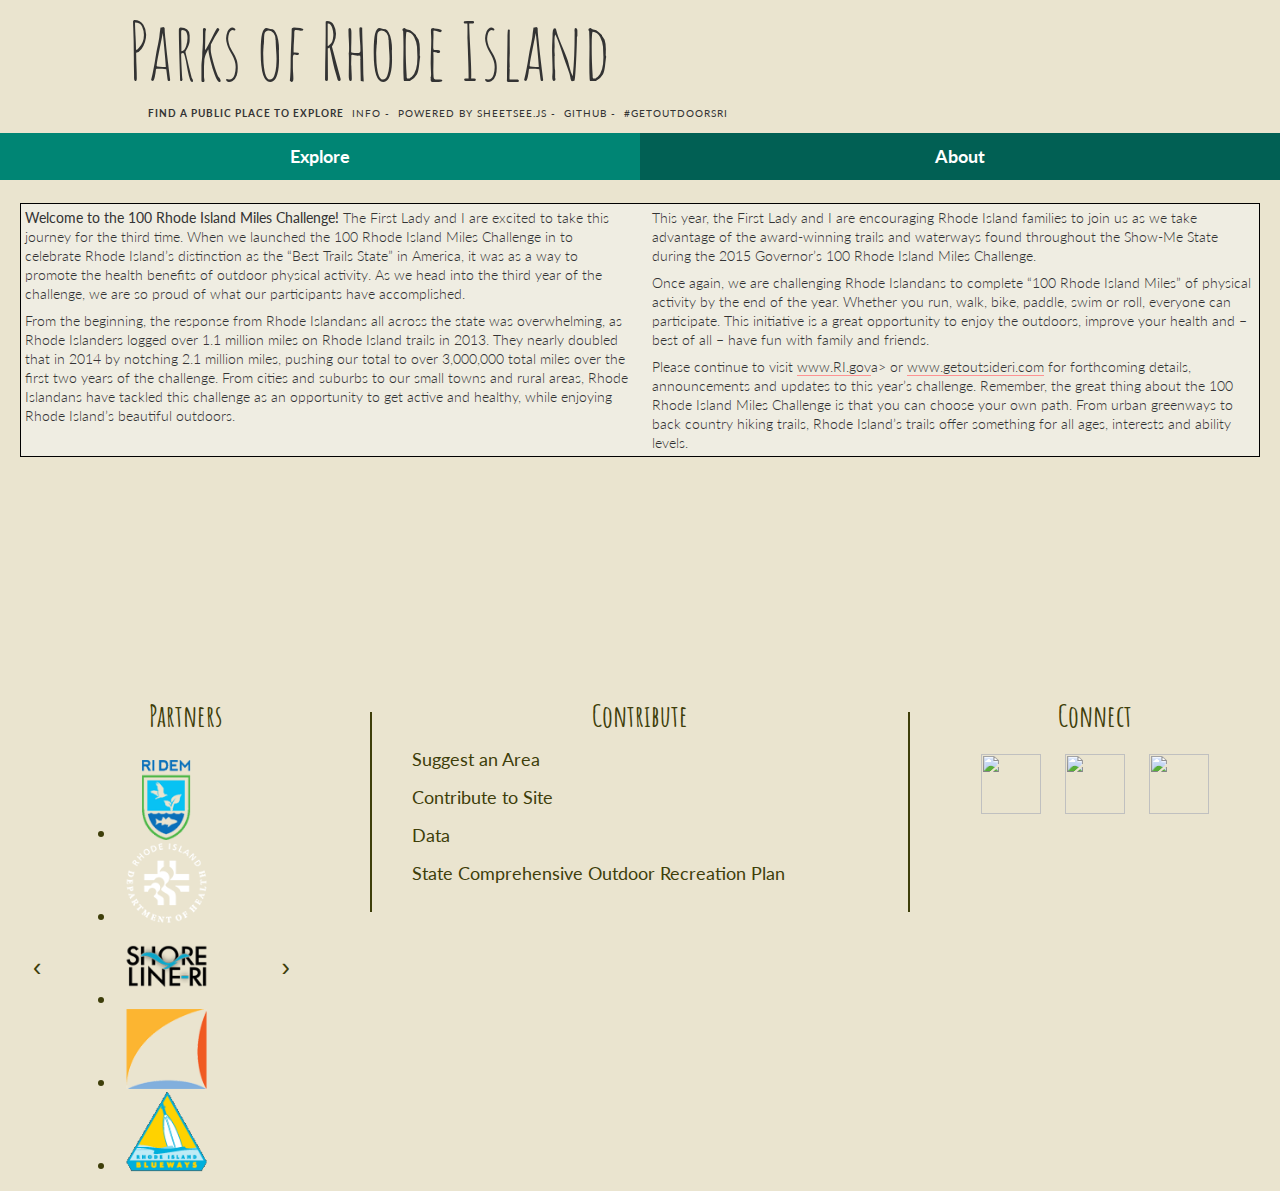
==== about.html @ 005de713 "footer complete" ====
<html>
    <head>
        <title>Parks of Rhode Island</title>
        <meta charset='utf-8'>
        <script type="text/javascript" src='js/jquery.js '></script>
        <script type="text/javascript" src='js/tabletop1.3.4.js'></script>
        <script type="text/javascript" src='js/sheetsee.js'></script>
        <script type="text/javascript" src='js/leaflet.markercluster.js'></script>
        <script type="text/javascript" src="js/jquery.jcarousellite.js"></script>
        <meta name="viewport" content="width=device-width, initial-scale=1.0"/>
        <link href='https://api.tiles.mapbox.com/mapbox.js/v1.4.0/mapbox.css' rel='stylesheet' />
        <link rel='stylesheet' type='text/css' href='https://fonts.googleapis.com/css?family=Lato:300,400,700,300italic'>
        <link rel='stylesheet' type='text/css' href='https://fonts.googleapis.com/css?family=Amatic+SC:400,700'>
        <link media="screen" rel="stylesheet" type="text/css" href="css/style.css">
        <link media="screen" rel="stylesheet" type="text/css" href="css/site.css">
        <link rel="stylesheet" href="css/MarkerCluster.css" />
        <link rel="stylesheet" href="css/MarkerCluster.Default.css" />

    </head>
    <body>
        <div class="header">
          <div class="container">
            <h1>Parks of Rhode Island</h1>
            <div>
                <ul class="nav">
                    <li><strong>Find a public place to explore</strong></li>
                    <li><a href="#info">INFO</a> -</li>
                    <li><a href="http://jlord.github.com/sheetsee.js" target="_blank">POWERED BY SHEETSEE.JS</a> -</li>
                    <li><a href="https://github.com/Designist/Parks" target="_blank">GITHUB</a> -</li>
                    <li><a href="https://twitter.com/hashtag/getoutdoorsri" target="_blank">#GetOutdoorsRI</a></li>
                </ul>
            </div>
          </div>
        </div>
        <div>
            <ul class="nav2">
                <li><a href="index.html">Explore</a></li>
                <li><a class="active" href="about.html">About</a></li>
            </ul>
        </div>
        <div id="wrapper2">
          <div class="textBox">
              <p><b>Welcome to the 100 Rhode Island Miles Challenge!</b> The First Lady and I are excited to take this journey for the third time. When we launched the 100 Rhode Island Miles Challenge in to celebrate Rhode Island’s distinction as the “Best Trails State” in America, it was as a way to promote the health benefits of outdoor physical activity. As we head into the third year of the challenge, we are so proud of what our participants have accomplished.</p>
              <p>From the beginning, the response from Rhode Islandans all across the state was overwhelming, as Rhode Islanders logged over 1.1 million miles on Rhode Island trails in 2013. They nearly doubled that in 2014 by notching 2.1 million miles, pushing our total to over 3,000,000 total miles over the first two years of the challenge.  From cities and suburbs to our small towns and rural areas, Rhode Islandans have tackled this challenge as an opportunity to get active and healthy, while enjoying Rhode Island’s beautiful outdoors.</p>
              <p>This year, the First Lady and I are encouraging Rhode Island families to join us as we take advantage of the  award-winning trails and waterways found throughout the Show-Me State during the 2015 Governor’s 100 Rhode Island Miles Challenge.</p>
              <p>Once again, we are challenging Rhode Islandans to complete “100 Rhode Island Miles” of physical activity by the end of the year. Whether you run, walk, bike, paddle, swim or roll, everyone can participate.  This initiative is a great opportunity to enjoy the outdoors, improve your health and – best of all – have fun with family and friends.</p>
              <p>Please continue to visit <a href="www.RI.gov">www.RI.gov</a>a> or <a href="www.getoutsideri.com">www.getoutsideri.com</a> for forthcoming details, announcements and updates to this year’s challenge. Remember, the great thing about the 100 Rhode Island Miles Challenge is that you can choose your own path. From urban greenways to back country hiking trails, Rhode Island’s trails offer something for all ages, interests and ability levels.</p>
          </div>

          <div class="tagboard-embed" tgb-slug="GetOutdoorsRI/287433" style="background: #EAE4CF; background-color: #EAE4CF;">
          <script src="https://static.tagboard.com/public/js/embed.js"></script>
          </div>

          <!--<div id="sponsors" style="text-align: center; border: 1px solid black; background-color: #EFEDE2; margin-top: 20px;">
            <h3>Partners</h3>
            <div style="display: flex; justify-content: space-between; margin: 20px;">
              <img src="partners/health.jpg" alt="Department of Health" style="height: 100px; width: auto;">
              <img src="partners/dem.png" alt="Department of Environmental Management" style="height: 100px; width: auto;">
              <img src="partners/commerce.png" alt="Department of Commerce" style="height: 100px; width: auto; ">
              <img src="partners/shoreline.png" alt="Shoreline RI" style="height: 100px; width: auto;">
              <img src="partners/explore.png" alt="Explore RI" style="height: 100px; width: auto;">
            </div>
          </div>-->
        </div>
        <div class="footer">
            <div id="partners">
                <h3>Partners</h3>
                <div id="slider" style="display: flex; justify-content: space-between;">
                    <button class="prev">&lsaquo;</button>
                    <div class="any-class">
                        <ul>
                            <li><a href="http://www.dem.ri.gov/"><img src="icons/partners/dem.png" alt="Department of Environmental Management" style="height: 80px; width: auto;"></a></li>
                            <li><a href="http://www.health.ri.gov/"><img src="icons/partners/health.png" alt="Department of Health" style="height: 80px; width: auto;"></a></li>
                            <li><a href="https://www.shoreline-ri.com/"><img src="icons/partners/shoreline.png" alt="Shoreline RI" style="height: 80px; width: auto;"></a></li>
                            <li><a href="http://commerceri.com/"><img src="icons/partners/commerce.png" alt="Department of Commerce" style="height: 80px; width: auto; "></a></li>
                            <li><a href="http://www.exploreri.org/"><img src="icons/partners/explore.png" alt="Explore RI" style="height: 80px; width: auto;"></a></li>
                        </ul>
                    </div>
                    <button class="next">&rsaquo;</button>
                    <div style="clear:both;"></div>
                </div>
                <script text="text/javascript">
                    $(function() {
                        $(".any-class").jCarouselLite({
                            btnNext: ".next",
                            btnPrev: ".prev"
                        });
                    });
                </script>
            </div>
            <div class="divider"></div>
            <div id="contribute">
                <h3>Contribute</h3>
                <ul style="list-style-type:none">
                    <li><a href="https://forms.google.com">Suggest an Area</a></li><br/>
                    <li><a href="https://github.com/Designist/Parks">Contribute to Site</a></li><br/>
                    <li><a href="https://github.com/401ode/RI-Recreational-Areas">Data</a></li><br/>
                    <li><a href="https://github.com/401ode/RI-Recreational-Areas/blob/master/State%20Comprehensive%20Outdoor%20Recreation%20Plan%20Inventory%20of%20Facilities/MasterSCORP_GoRI.csv">State Comprehensive Outdoor Recreation Plan</a></li>
                </ul>
            </div>
            <div class="divider"></div>
            <div id="connect">
                <h3>Connect</h3>
                <a href="https://twitter.com/RIGreatOutdoors"><img src="icons/social/twitter.png" style="width: 60px; margin: 10px;"></a>
                <a href="https://www.facebook.com/Rhode-Island-Great-Outdoors-Pursuit-113749905313897/?fref=nf"><img src="icons/social/facebook.png" style="width: 60px; margin: 10px;"></a>
                <a href="https://www.youtube.com/channel/UCyEqH_z2Xhnx_md2iLdnmew"><img src="icons/social/youtube.png" style="width: 60px; margin: 10px;"></a>
            </div>
        </div>
    </body>
</html>
---- css/style.css ----
/* General */

/*  body {margin: 0px auto;}
  a {color: #333;}
  small {padding: 10px 0px;}
  #wrapper {margin: 0px auto; max-width: 600px;}
  .button {padding: 5px 4px; background-color: #fff; font-size: 10px;}*/
  .button:hover {cursor: hand;}
  input:focus {outline: none;}

/* Table */

  table {text-align: left; width: 100%; border: 1px solid black; background-color: #EFEDE1;}
  div#tableContainer {clear: both;}
  th {padding: 10px 0px; border-bottom: 1px solid #ddd;}
  td, text {padding: 3px 0 3px 0; font-size: 14px;}
  #tableFilter {margin: 12px 0px; border: none; border-bottom: 1px solid #333; background-color: transparent; padding: 0px; font-family: Merriweather; color: #fff; font-size: 13px; height: 22px;}
  #locField {margin: 12px 0px; border: none; border-bottom: 1px solid #333; background-color: transparent; padding: 0px; font-family: Lato; color: #333; font-size: 13px; height: 22px; margin-left: 20px;}

  .noMatches {margin-left: 20px; font-size: 11px; font-style: italic; visibility: hidden;}

/* Containers */
  .container {margin: 14px 0px;}
  #map {height: 400px; max-width: 800px; background: #DADADA;}
  #holder {height: 400px; max-width: 600px; background: #FFE4E4;}
  #bar2 {height: 320px; max-width: 600px; background: #F8CDCD;}

/* Bar Chart */

  .labels text {text-align: right;}
  .bar .labels text {fill: #333;}
  .bar rect {fill: #e6e6e6;}
  .axis {shape-rendering: crispEdges;}
  .x.axis line {stroke: #FFE4E4; /*stroke-opacity: .2;*/ fill: none;}
  .x.axis path {fill: none;}
  .x.axis text {fill: #333;}
  .xLabel {font-family: sans-serif; font-size: 9px;}

/* Line Chart */

/*  .axis {shape-rendering: crispEdges;}
  .x.axis .minor, .y.axis .minor {stroke-opacity: .5;}
  .x.axis {stroke-opacity: 1;}*/
/*  .y.axis line, .y.axis path, .x.axis path {fill: none; stroke: #acacac; stroke-width: 1;}
  .x.axis line {stroke: #acacac; stroke-opacity: .75;}*/
/*  .bigg {-webkit-transition: all .2s ease-in-out; -webkit-transform: scale(2);}
  path.chartLine {stroke: #14ECC8; stroke-width: 3; fill: none;}*/
  div.tooltip {position: absolute; text-align: left; padding: 4px 8px; width: auto; font-size: 10px; height: auto; background: #fff; border: 0px; pointer-events: none;}
  /*circle {fill: #fff;}*/

/* Map */

  .leaflet-popup-content {font-family: Merriweather;}
  .leaflet-popup-content h2 {margin-bottom: 4px;}

  img.petThumbs {height: 80px; width: 80px; border-radius: 1000px;}

/* Tagboard */

.embed.basic-embed {background: #EAE4CF; background-color: #EAE4CF;}
.embed .tb-toolbar {display: none;}
---- css/site.css ----
/* Page Specific CSS */

body {font-family: Lato; background: #EAE4CF; color: #333; font-size: 16px; margin: 0px;}
h1 {font-size: 80px; font-family: Amatic SC; font-weight: normal; margin: 0px;}
h2 {font-size: 50px; font-family: Amatic SC; font-weight: normal; margin: 11px 0px;}
h3 {font-family: Amatic SC; font-size: 30px; margin: 10px 0px;}
h4 {font-family: Lato; font-size: 24px;}

.header {background-image: url(../header.jpg);}
.header img {float: left; padding-left: 20px; padding-right: 20px;}
.header h1 {position: relative; padding-left: 10%;}

.footer {background-image: url(../footer.png); height: 475px; display: flex; flex-direction: row; flex-wrap: nowrap; justify-content: space-between; color: #3E3E0A;}
.footer ul {padding-left: 20px;}
.footer li {text-align: left; font-size: 18px;}
.footer a {border-bottom: none; cursor: pointer; color: #3E3E0A;}
#partners, #contribute, #connect {width: 100%; margin-top: 210px; margin-left: 20px; margin-right: 20px; text-align: center;}
#contribute {width: 150%;}
.divider {border-left: 2px solid #3E3E0A; height: 200px; margin-top: 235px;}

img {width: 100%;}
p a, a {color: #333; text-decoration: none; padding-bottom: 0px; border-bottom: 1px #FD9393 solid;}
a:hover {color: #47CCFC;}
small {padding: 10px 0px; font-size: 10px;}
p {margin: 0px; padding: 0px; font-size: 12px;}
li {line-height: 19px; font-size: 12px;}
ol {line-height: 24px;}
a.button {border: none;}

pre {word-wrap: break-word; padding: 14px; background: #F0F0F0; }
code {font-family: "Consolas", "Ubuntu Mono", monospace; line-height: 22px; font-size: 13px; color: #636363; font-weight: normal;}

.red-text {color: #FD9393;}

#map {float: left; clear: left; height: 500px; max-width: 530px; min-width: 60%; background: #DADADA; margin-left: 20px;}
#map a {border: none;}

.container {margin: 0px auto;}
#tableFilter {margin: 12px 0px; border: none; border-bottom: 1px solid #333; background-color: transparent; padding: 0px; font-family: Lato; color: #333; font-size: 13px; height: 22px; margin-left: 20px;}
#locField {margin: 12px 0px; border: none; border-bottom: 1px solid #333; background-color: transparent; padding: 0px; font-family: Lato; color: #333; font-size: 13px; height: 22px; margin-left: 20px;}

::selection {background: #E5FF1D;}
::-moz-selection {background: #E5FF1D;}

ul.nav {list-style: none; margin: 0px; padding-left: 10%; padding-bottom: 10px; position: relative; margin-left: 20px;}
ul.nav li {display: inline; font-size: 10px; letter-spacing: .1em; text-transform: uppercase; padding-right: 4px;}
ul.nav li a {border: none;}
ul.nav li a:hover {border-bottom: 1px #FD9393 solid;}

ul.nav2 {list-style-type: none; padding: 0px; margin: 0px auto;}
ul.nav2 li {float: left; margin: auto; width: 50%; cursor: pointer;}
ul.nav2 li a {background-color: #008574; font-size: 18px; font-weight: bolder; border-bottom: 0px; display: block; color: white; text-align: center; padding: 14px 16px; text-decoration: none; cursor: pointer;}
ul.nav2 li a:hover:not(.active) {background-color: #016054;}
ul.nav2 li a.active {background-color: #016054;}

#wrapper {margin: 0px auto; /*margin-left: 250px;*/}
div#middle {margin-top: 70px;}
#wrapper2 {margin: 20px;}
.textBox {margin-top: 70px; margin-bottom: 20px; background-color: #EFEDE2; column-count: 2; border: 1px solid black;}
.textBox p {font-size: 14px; padding: 4px; line-height: 19px; font-weight: 300;}

.button {padding: 5px 5px; background-color: #BEBEBE; font-size: 10px; color: #fff;}
.button:hover {background: #B9FCFC; color: #47CCFC;}
.fauxButton {padding: 5px 5px; background-color: #FF4646; font-size: 11px; color: #fff; display: inline;}
.fauxButton .selected {background-color: #FF4646;}
.colorText {color: #FF4646; text-transform: uppercase; font-weight: 700;}
.filterText {font-size: 14px; font-weight: 300; display: inline;}
.descText {font-size: 14px; font-weight: 300;}

.leaflet-popup-content h2 {font-family: Lato; font-size: 14px; text-transform: uppercase;}

#rightSide {clear: right; max-width: 35%; width: 100%; float: left; padding-top: 5px; padding-left: 20px;}
#selectedSpot {display: none;}
#latestSpot ul, #selectedSpot ul {list-style: none; margin-top: 12px 0px; padding: 0px;}
.category {text-transform: uppercase; font-size: 9px; letter-spacing: .2em; padding-right: 6px;}

#info p {font-size: 14px; padding: 4px; line-height: 19px; font-weight: 300;}
#info {margin-left: 20px; margin-right: 20px;}

#hackSpotsTable, #hackSpotsTable2 {cursor: pointer; background: #fcfcfc; overflow-x: auto; margin-left: 20px; margin-right: 20px;}
#hackSpotsTable table, #hackSpotsTable2 table {min-width: 900px;}
#hackSpotsTable .tHeader:hover, #hackSpotsTable2 .tHeader:hover {color: #FF4646;}
.tHeader::after {content: " \2193 \2191 "; font-size: 10px; padding-left: 3px;}
.spotRow:hover {color: #FF4646;}
.spotRow {border-left: 3px solid #ff00ff;}
.hideRow {display: none;}
.selectedRow {color: #FF4C0D;}

@media only screen and (-webkit-min-device-pixel-ratio: 2) and (min-width: 320px) and (max-width: 1024px) {
  body {margin: 0px; }
  .header {background-image: none;}
  #map {width: 90%; max-width: 100%;}
  #rightSide {width: 100%; max-width: 100%;}
  .resetMap, .clear, .filterText, .footer {display: none;}
  #wrapper {max-width: 460px; padding-top: 20px;}
  #hackSpotsTable, #hackSpotsTable2, #map {min-width: 50%;}
  .embed.basic-embed {background: #EAE4CF;}
}

/* Partner Slider */
.prev, .next {
    display: block;
    line-height: 1;
    color: #3E3E0A;
    text-decoration: none;
    font-family: Arial, sans-serif;
    font-size: 25px;
    background: none;
    border: none;
}
.prev {
    float: left;
    margin: 0px -5px 0 0; text-indent: 7px;
}
.next {
    margin: 0px 0 0 -5px; text-indent: 10px;
    float: right;
}
.any-class {display:inline-block;}
button:focus {outline:0;}
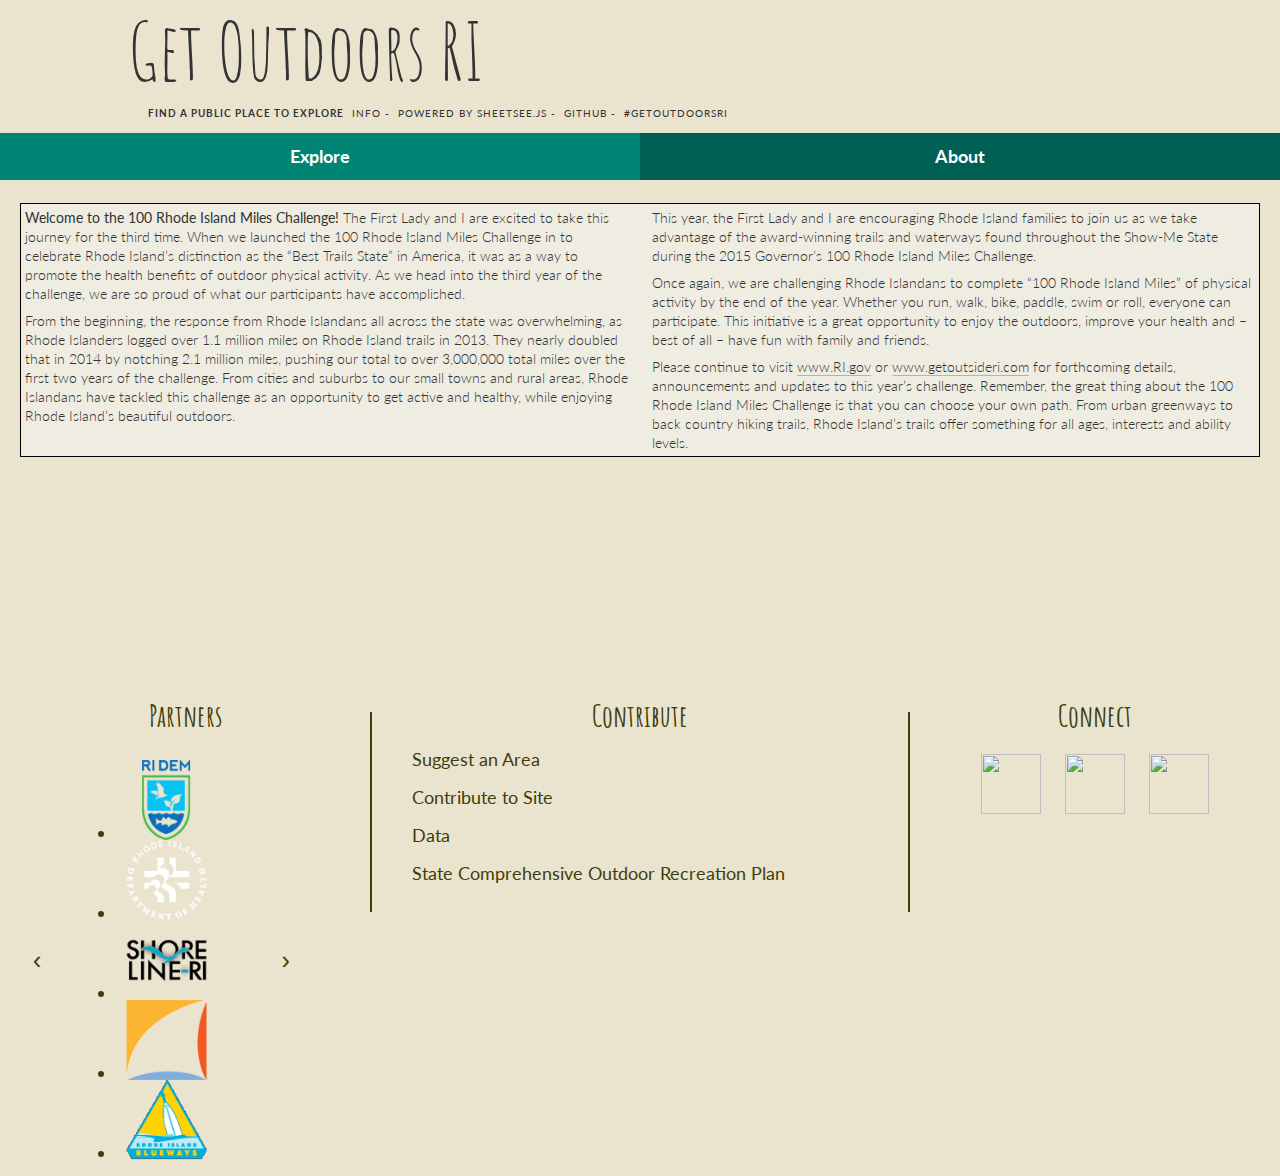
==== commit d2d4d517: "remove favicon.ico requests" ====
--- a/about.html
+++ b/about.html
@@ -1,12 +1,13 @@
 <html>
     <head>
-        <title>Parks of Rhode Island</title>
+        <title>Get Outdoors RI</title>
         <meta charset='utf-8'>
         <script type="text/javascript" src='js/jquery.js '></script>
         <script type="text/javascript" src='js/tabletop1.3.4.js'></script>
         <script type="text/javascript" src='js/sheetsee.js'></script>
         <script type="text/javascript" src='js/leaflet.markercluster.js'></script>
         <script type="text/javascript" src="js/jquery.jcarousellite.js"></script>
+        <link rel="icon" href="data:;base64,iVBORw0KGgo=">
         <meta name="viewport" content="width=device-width, initial-scale=1.0"/>
         <link href='https://api.tiles.mapbox.com/mapbox.js/v1.4.0/mapbox.css' rel='stylesheet' />
         <link rel='stylesheet' type='text/css' href='https://fonts.googleapis.com/css?family=Lato:300,400,700,300italic'>
@@ -15,12 +16,19 @@
         <link media="screen" rel="stylesheet" type="text/css" href="css/site.css">
         <link rel="stylesheet" href="css/MarkerCluster.css" />
         <link rel="stylesheet" href="css/MarkerCluster.Default.css" />
-
+        <script>
+            (function(i,s,o,g,r,a,m){i['GoogleAnalyticsObject']=r;i[r]=i[r]||function(){
+            (i[r].q=i[r].q||[]).push(arguments)},i[r].l=1*new Date();a=s.createElement(o),
+            m=s.getElementsByTagName(o)[0];a.async=1;a.src=g;m.parentNode.insertBefore(a,m)
+            })(window,document,'script','https://www.google-analytics.com/analytics.js','ga');
+            ga('create', 'UA-80618922-1', 'auto');
+            ga('send', 'pageview');
+        </script>
     </head>
     <body>
         <div class="header">
           <div class="container">
-            <h1>Parks of Rhode Island</h1>
+            <h1>Get Outdoors RI</h1>
             <div>
                 <ul class="nav">
                     <li><strong>Find a public place to explore</strong></li>
@@ -44,7 +52,7 @@
               <p>From the beginning, the response from Rhode Islandans all across the state was overwhelming, as Rhode Islanders logged over 1.1 million miles on Rhode Island trails in 2013. They nearly doubled that in 2014 by notching 2.1 million miles, pushing our total to over 3,000,000 total miles over the first two years of the challenge.  From cities and suburbs to our small towns and rural areas, Rhode Islandans have tackled this challenge as an opportunity to get active and healthy, while enjoying Rhode Island’s beautiful outdoors.</p>
               <p>This year, the First Lady and I are encouraging Rhode Island families to join us as we take advantage of the  award-winning trails and waterways found throughout the Show-Me State during the 2015 Governor’s 100 Rhode Island Miles Challenge.</p>
               <p>Once again, we are challenging Rhode Islandans to complete “100 Rhode Island Miles” of physical activity by the end of the year. Whether you run, walk, bike, paddle, swim or roll, everyone can participate.  This initiative is a great opportunity to enjoy the outdoors, improve your health and – best of all – have fun with family and friends.</p>
-              <p>Please continue to visit <a href="www.RI.gov">www.RI.gov</a>a> or <a href="www.getoutsideri.com">www.getoutsideri.com</a> for forthcoming details, announcements and updates to this year’s challenge. Remember, the great thing about the 100 Rhode Island Miles Challenge is that you can choose your own path. From urban greenways to back country hiking trails, Rhode Island’s trails offer something for all ages, interests and ability levels.</p>
+              <p>Please continue to visit <a href="http://www.RI.gov">www.RI.gov</a> or <a href="http://www.getoutsideri.com">www.getoutsideri.com</a> for forthcoming details, announcements and updates to this year’s challenge. Remember, the great thing about the 100 Rhode Island Miles Challenge is that you can choose your own path. From urban greenways to back country hiking trails, Rhode Island’s trails offer something for all ages, interests and ability levels.</p>
           </div>
 
           <div class="tagboard-embed" tgb-slug="GetOutdoorsRI/287433" style="background: #EAE4CF; background-color: #EAE4CF;">
@@ -69,11 +77,11 @@
                     <button class="prev">&lsaquo;</button>
                     <div class="any-class">
                         <ul>
-                            <li><a href="http://www.dem.ri.gov/"><img src="icons/partners/dem.png" alt="Department of Environmental Management" style="height: 80px; width: auto;"></a></li>
-                            <li><a href="http://www.health.ri.gov/"><img src="icons/partners/health.png" alt="Department of Health" style="height: 80px; width: auto;"></a></li>
-                            <li><a href="https://www.shoreline-ri.com/"><img src="icons/partners/shoreline.png" alt="Shoreline RI" style="height: 80px; width: auto;"></a></li>
-                            <li><a href="http://commerceri.com/"><img src="icons/partners/commerce.png" alt="Department of Commerce" style="height: 80px; width: auto; "></a></li>
-                            <li><a href="http://www.exploreri.org/"><img src="icons/partners/explore.png" alt="Explore RI" style="height: 80px; width: auto;"></a></li>
+                            <li style="height: 80px;"><a href="http://www.dem.ri.gov/"><img src="icons/partners/dem.png" alt="Department of Environmental Management" style="height: 80px; width: auto;"></a></li>
+                            <li style="height: 80px;"><a href="http://www.health.ri.gov/"><img src="icons/partners/health.png" alt="Department of Health" style="height: 80px; width: auto;"></a></li>
+                            <li style="height: 80px;"><a href="https://www.shoreline-ri.com/"><img src="icons/partners/shoreline.png" alt="Shoreline RI" style="height: 80px; width: auto;"></a></li>
+                            <li style="height: 80px;"><a href="http://commerceri.com/"><img src="icons/partners/commerce.png" alt="Department of Commerce" style="height: 80px; width: auto; "></a></li>
+                            <li style="height: 80px;"><a href="http://www.exploreri.org/"><img src="icons/partners/explore.png" alt="Explore RI" style="height: 80px; width: auto;"></a></li>
                         </ul>
                     </div>
                     <button class="next">&rsaquo;</button>
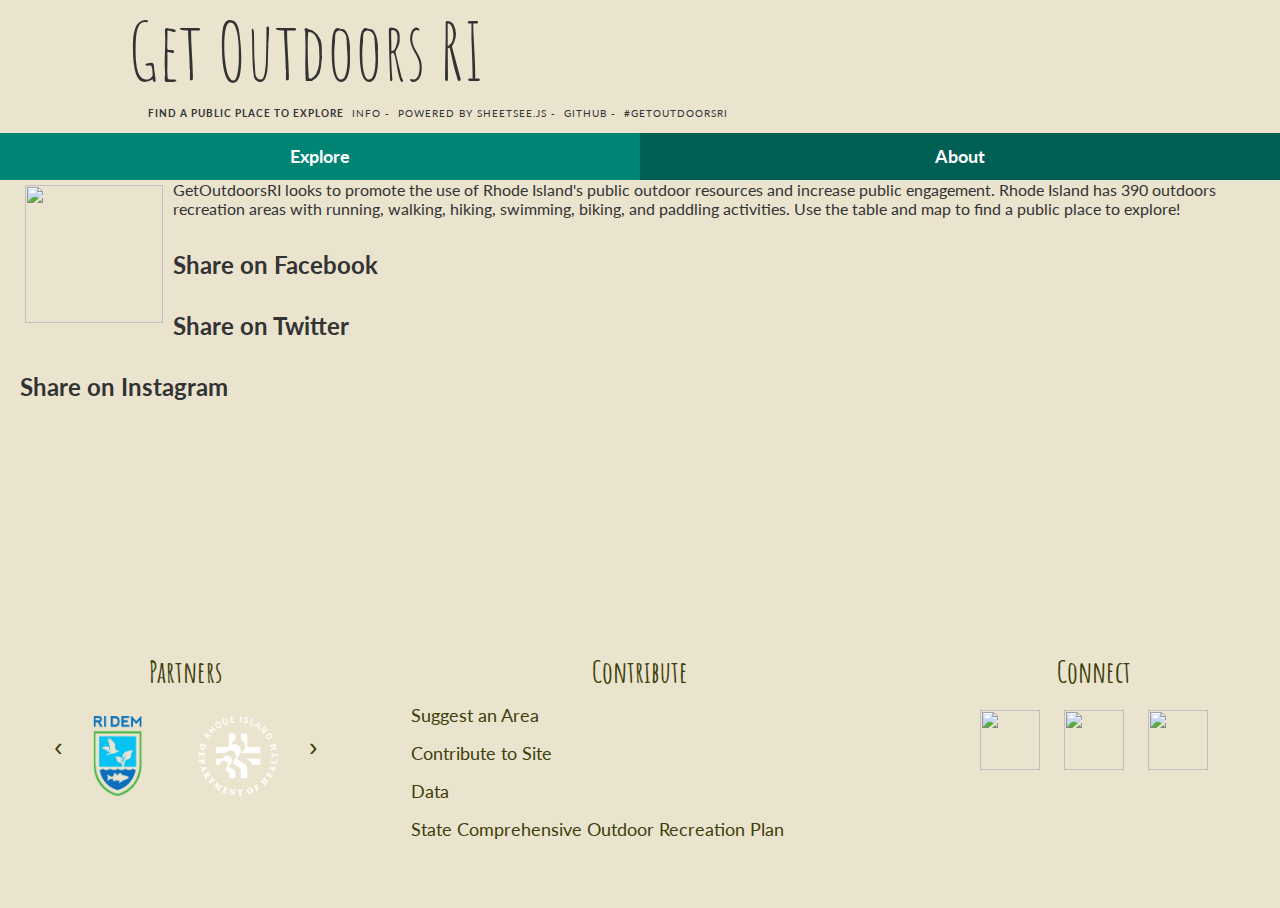
==== commit 67477739: "fix share-icon.png" ====
--- a/about.html
+++ b/about.html
@@ -47,14 +47,21 @@
             </ul>
         </div>
         <div id="wrapper2">
-          <div class="textBox">
-              <p><b>Welcome to the 100 Rhode Island Miles Challenge!</b> The First Lady and I are excited to take this journey for the third time. When we launched the 100 Rhode Island Miles Challenge in to celebrate Rhode Island’s distinction as the “Best Trails State” in America, it was as a way to promote the health benefits of outdoor physical activity. As we head into the third year of the challenge, we are so proud of what our participants have accomplished.</p>
-              <p>From the beginning, the response from Rhode Islandans all across the state was overwhelming, as Rhode Islanders logged over 1.1 million miles on Rhode Island trails in 2013. They nearly doubled that in 2014 by notching 2.1 million miles, pushing our total to over 3,000,000 total miles over the first two years of the challenge.  From cities and suburbs to our small towns and rural areas, Rhode Islandans have tackled this challenge as an opportunity to get active and healthy, while enjoying Rhode Island’s beautiful outdoors.</p>
-              <p>This year, the First Lady and I are encouraging Rhode Island families to join us as we take advantage of the  award-winning trails and waterways found throughout the Show-Me State during the 2015 Governor’s 100 Rhode Island Miles Challenge.</p>
-              <p>Once again, we are challenging Rhode Islandans to complete “100 Rhode Island Miles” of physical activity by the end of the year. Whether you run, walk, bike, paddle, swim or roll, everyone can participate.  This initiative is a great opportunity to enjoy the outdoors, improve your health and – best of all – have fun with family and friends.</p>
-              <p>Please continue to visit <a href="http://www.RI.gov">www.RI.gov</a> or <a href="http://www.getoutsideri.com">www.getoutsideri.com</a> for forthcoming details, announcements and updates to this year’s challenge. Remember, the great thing about the 100 Rhode Island Miles Challenge is that you can choose your own path. From urban greenways to back country hiking trails, Rhode Island’s trails offer something for all ages, interests and ability levels.</p>
+          <div id="share">
+              <div id="share-left">
+                  <div id="textarea" contenteditable="true">
+                      <img src="img/share-icon.png" contenteditable="false" align="left" style="width:138px; margin: 5px 10px 5px 5px;">
+                      <p style="margin: 5px; font-size: 16px">GetOutdoorsRI looks to promote the use of Rhode Island's public outdoor resources and increase public engagement. Rhode Island has 390 outdoors recreation areas with running, walking, hiking, swimming, biking, and paddling activities. Use the table and map to find a public place to explore!</p>
+                  </div>
+              </div>
+              <div id="share-right">
+                  <h4 class="share-type">Share on Facebook</h3>
+                  <div class="hDivider"></div>
+                  <h4 class="share-type">Share on Twitter</h3>
+                  <div class="hDivider"></div>
+                  <h4 class="share-type">Share on Instagram</h3>
+              </div>
           </div>
-
           <div class="tagboard-embed" tgb-slug="GetOutdoorsRI/287433" style="background: #EAE4CF; background-color: #EAE4CF;">
           <script src="https://static.tagboard.com/public/js/embed.js"></script>
           </div>
@@ -96,7 +103,7 @@
                     });
                 </script>
             </div>
-            <div class="divider"></div>
+            <div class="vDivider"></div>
             <div id="contribute">
                 <h3>Contribute</h3>
                 <ul style="list-style-type:none">
@@ -106,12 +113,12 @@
                     <li><a href="https://github.com/401ode/RI-Recreational-Areas/blob/master/State%20Comprehensive%20Outdoor%20Recreation%20Plan%20Inventory%20of%20Facilities/MasterSCORP_GoRI.csv">State Comprehensive Outdoor Recreation Plan</a></li>
                 </ul>
             </div>
-            <div class="divider"></div>
+            <div class="vDivider"></div>
             <div id="connect">
                 <h3>Connect</h3>
                 <a href="https://twitter.com/RIGreatOutdoors"><img src="icons/social/twitter.png" style="width: 60px; margin: 10px;"></a>
                 <a href="https://www.facebook.com/Rhode-Island-Great-Outdoors-Pursuit-113749905313897/?fref=nf"><img src="icons/social/facebook.png" style="width: 60px; margin: 10px;"></a>
-                <a href="https://www.youtube.com/channel/UCyEqH_z2Xhnx_md2iLdnmew"><img src="icons/social/youtube.png" style="width: 60px; margin: 10px;"></a>
+                <a href="https://www.youtube.com/channel/UCyEqH_z2Xhnx_md2iLdnmew"><img id="youtube" src="icons/social/youtube.png" style="width: 60px; margin: 10px;"></a>
             </div>
         </div>
     </body>
--- a/css/style.css
+++ b/css/style.css
@@ -15,13 +15,12 @@
   th {padding: 10px 0px; border-bottom: 1px solid #ddd;}
   td, text {padding: 3px 0 3px 0; font-size: 14px;}
   #tableFilter {margin: 12px 0px; border: none; border-bottom: 1px solid #333; background-color: transparent; padding: 0px; font-family: Merriweather; color: #fff; font-size: 13px; height: 22px;}
-  #locField {margin: 12px 0px; border: none; border-bottom: 1px solid #333; background-color: transparent; padding: 0px; font-family: Lato; color: #333; font-size: 13px; height: 22px; margin-left: 20px;}
 
-  .noMatches {margin-left: 20px; font-size: 11px; font-style: italic; visibility: hidden;}
+  .noMatches {margin-left: 5px; margin-right: 5px; font-size: 11px; font-style: italic; visibility: hidden;}
 
 /* Containers */
   .container {margin: 14px 0px;}
-  #map {height: 400px; max-width: 800px; background: #DADADA;}
+  #map, #map-wrapper {height: 400px; max-width: 800px; background: #DADADA;}
   #holder {height: 400px; max-width: 600px; background: #FFE4E4;}
   #bar2 {height: 320px; max-width: 600px; background: #F8CDCD;}
 
--- a/css/site.css
+++ b/css/site.css
@@ -10,9 +10,11 @@
 .header img {float: left; padding-left: 20px; padding-right: 20px;}
 .header h1 {position: relative; padding-left: 10%;}
 
-.footer {background-image: url(../footer.png); height: 475px; display: flex; flex-direction: row; flex-wrap: nowrap; justify-content: space-between; color: #3E3E0A;}
+.footer {margin-top: 20px; background-image: url(../footer.png); height: 475px; display: flex; flex-direction: row; flex-wrap: nowrap; justify-content: space-between; color: #3E3E0A;}
 .footer ul {padding-left: 20px;}
 .footer li {text-align: left; font-size: 18px;}
+/* change width of below element to increase margins */
+.any-class li {width: 120px; height: 80px;}
 .footer a {border-bottom: none; cursor: pointer; color: #3E3E0A;}
 #partners, #contribute, #connect {width: 100%; margin-top: 210px; margin-left: 20px; margin-right: 20px; text-align: center;}
 #contribute {width: 150%;}
@@ -32,12 +34,12 @@
 
 .red-text {color: #FD9393;}
 
-#map {float: left; clear: left; height: 500px; max-width: 530px; min-width: 60%; background: #DADADA; margin-left: 20px;}
+#map-wrapper {float: left; clear: left; height: 500px; min-width: 60%; background: #DADADA; margin-left: 20px;}
+#map {position: absolute; z-index: 9; height: 500px; min-width: 100%; background: #DADADA;}
 #map a {border: none;}
 
 .container {margin: 0px auto;}
 #tableFilter {margin: 12px 0px; border: none; border-bottom: 1px solid #333; background-color: transparent; padding: 0px; font-family: Lato; color: #333; font-size: 13px; height: 22px; margin-left: 20px;}
-#locField {margin: 12px 0px; border: none; border-bottom: 1px solid #333; background-color: transparent; padding: 0px; font-family: Lato; color: #333; font-size: 13px; height: 22px; margin-left: 20px;}
 
 ::selection {background: #E5FF1D;}
 ::-moz-selection {background: #E5FF1D;}
@@ -53,9 +55,9 @@
 ul.nav2 li a:hover:not(.active) {background-color: #016054;}
 ul.nav2 li a.active {background-color: #016054;}
 
-#wrapper {margin: 0px auto; /*margin-left: 250px;*/}
-div#middle {margin-top: 70px;}
-#wrapper2 {margin: 20px;}
+#wrapper {/*margin: 0px auto;*/ /*margin-left: 250px;*/}
+div#middle {margin-top: 70px; -webkit-transform: translate3d(0,0,0);}
+#wrapper2 {margin: 20px 20px 0px 20px;}
 .textBox {margin-top: 70px; margin-bottom: 20px; background-color: #EFEDE2; column-count: 2; border: 1px solid black;}
 .textBox p {font-size: 14px; padding: 4px; line-height: 19px; font-weight: 300;}
 
@@ -86,18 +88,29 @@
 .hideRow {display: none;}
 .selectedRow {color: #FF4C0D;}
 
-@media only screen and (-webkit-min-device-pixel-ratio: 2) and (min-width: 320px) and (max-width: 1024px) {
-  body {margin: 0px; }
+@media only screen and (min-device-width : 768px) and (max-device-width : 1024px) {
+  .header h1 {padding-left: 40px;}
+  ul.nav {padding-left: 40px; margin-left: 0px;}
+  #map-wrapper {width: 50%; min-width: 50px;}
+  #rightSide {max-width: 40%;}
+  #youtube {display: none;}
+}
+
+@media only screen and (min-device-width : 768px) and (max-device-width : 1024px) and (orientation: portrait) {
+  .footer {display: none;}
+}
+
+@media screen and (min-width: 320px) and (max-width: 767) {
   .header {background-image: none;}
-  #map {width: 90%; max-width: 100%;}
-  #rightSide {width: 100%; max-width: 100%;}
-  .resetMap, .clear, .filterText, .footer {display: none;}
-  #wrapper {max-width: 460px; padding-top: 20px;}
-  #hackSpotsTable, #hackSpotsTable2, #map {min-width: 50%;}
-  .embed.basic-embed {background: #EAE4CF;}
+  .header h1 {padding-left: 20px;}
+  ul.nav {padding-left: 20px; margin-left: 0px;}
+  #map-wrapper {width: 90%; max-width: 100%;}
+  #rightSide {max-width: 90%;}
+  .filterText, .resetMap, .clear, .footer {display: none;}
 }
 
 /* Partner Slider */
+#slider {margin: 0px auto; width: 275px;}
 .prev, .next {
     display: block;
     line-height: 1;
@@ -108,13 +121,5 @@
     background: none;
     border: none;
 }
-.prev {
-    float: left;
-    margin: 0px -5px 0 0; text-indent: 7px;
-}
-.next {
-    margin: 0px 0 0 -5px; text-indent: 10px;
-    float: right;
-}
 .any-class {display:inline-block;}
 button:focus {outline:0;}
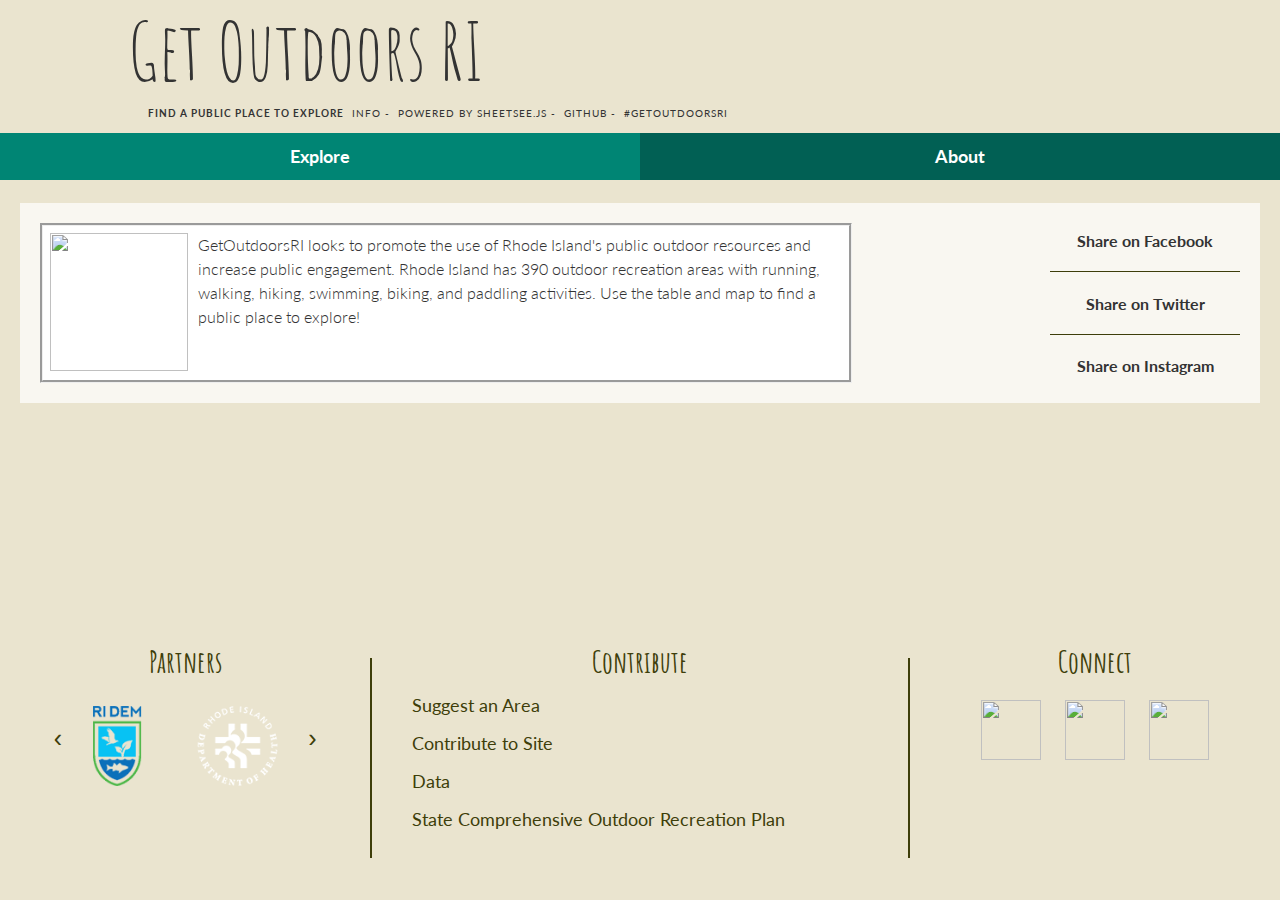
==== commit f1507e10: "try" ====
--- a/about.html
+++ b/about.html
@@ -47,35 +47,35 @@
             </ul>
         </div>
         <div id="wrapper2">
-          <div id="share">
-              <div id="share-left">
-                  <div id="textarea" contenteditable="true">
-                      <img src="img/share-icon.png" contenteditable="false" align="left" style="width:138px; margin: 5px 10px 5px 5px;">
-                      <p style="margin: 5px; font-size: 16px">GetOutdoorsRI looks to promote the use of Rhode Island's public outdoor resources and increase public engagement. Rhode Island has 390 outdoors recreation areas with running, walking, hiking, swimming, biking, and paddling activities. Use the table and map to find a public place to explore!</p>
-                  </div>
+            <div id="share">
+                <div id="share-left">
+                    <div id="textarea" contenteditable="true">
+                        <img src="img/share-icon.PNG" contenteditable="false" align="left" style="width:138px; margin: 5px 10px 5px 5px;">
+                        <p style="margin: 5px; font-size: 16px;">GetOutdoorsRI looks to promote the use of Rhode Island's public outdoor resources and increase public engagement. Rhode Island has 390 outdoor recreation areas with running, walking, hiking, swimming, biking, and paddling activities. Use the table and map to find a public place to explore!</p>
+                    </div>
+                </div>
+                <div id="share-right">
+                    <h4 class="share-type">Share on Facebook</h3>
+                    <div class="hDivider"></div>
+                    <h4 class="share-type">Share on Twitter</h3>
+                    <div class="hDivider"></div>
+                    <h4 class="share-type">Share on Instagram</h3>
+                </div>
+            </div>
+            <div class="tagboard-embed" tgb-slug="GetOutdoorsRI/287433" style="background: #EAE4CF; background-color: #EAE4CF;">
+                <script src="https://static.tagboard.com/public/js/embed.js"></script>
+            </div>
+
+            <!--<div id="sponsors" style="text-align: center; border: 1px solid black; background-color: #EFEDE2; margin-top: 20px;">
+              <h3>Partners</h3>
+              <div style="display: flex; justify-content: space-between; margin: 20px;">
+                <img src="partners/health.jpg" alt="Department of Health" style="height: 100px; width: auto;">
+                <img src="partners/dem.png" alt="Department of Environmental Management" style="height: 100px; width: auto;">
+                <img src="partners/commerce.png" alt="Department of Commerce" style="height: 100px; width: auto; ">
+                <img src="partners/shoreline.png" alt="Shoreline RI" style="height: 100px; width: auto;">
+                <img src="partners/explore.png" alt="Explore RI" style="height: 100px; width: auto;">
               </div>
-              <div id="share-right">
-                  <h4 class="share-type">Share on Facebook</h3>
-                  <div class="hDivider"></div>
-                  <h4 class="share-type">Share on Twitter</h3>
-                  <div class="hDivider"></div>
-                  <h4 class="share-type">Share on Instagram</h3>
-              </div>
-          </div>
-          <div class="tagboard-embed" tgb-slug="GetOutdoorsRI/287433" style="background: #EAE4CF; background-color: #EAE4CF;">
-          <script src="https://static.tagboard.com/public/js/embed.js"></script>
-          </div>
-
-          <!--<div id="sponsors" style="text-align: center; border: 1px solid black; background-color: #EFEDE2; margin-top: 20px;">
-            <h3>Partners</h3>
-            <div style="display: flex; justify-content: space-between; margin: 20px;">
-              <img src="partners/health.jpg" alt="Department of Health" style="height: 100px; width: auto;">
-              <img src="partners/dem.png" alt="Department of Environmental Management" style="height: 100px; width: auto;">
-              <img src="partners/commerce.png" alt="Department of Commerce" style="height: 100px; width: auto; ">
-              <img src="partners/shoreline.png" alt="Shoreline RI" style="height: 100px; width: auto;">
-              <img src="partners/explore.png" alt="Explore RI" style="height: 100px; width: auto;">
-            </div>
-          </div>-->
+            </div>-->
         </div>
         <div class="footer">
             <div id="partners">
--- a/css/site.css
+++ b/css/site.css
@@ -6,11 +6,11 @@
 h3 {font-family: Amatic SC; font-size: 30px; margin: 10px 0px;}
 h4 {font-family: Lato; font-size: 24px;}
 
-.header {background-image: url(../header.jpg);}
+.header {background-image: url(../img/header.jpg);}
 .header img {float: left; padding-left: 20px; padding-right: 20px;}
 .header h1 {position: relative; padding-left: 10%;}
 
-.footer {margin-top: 20px; background-image: url(../footer.png); height: 475px; display: flex; flex-direction: row; flex-wrap: nowrap; justify-content: space-between; color: #3E3E0A;}
+.footer {margin-top: 20px; background-image: url(../img/footer.png); height: 475px; display: flex; flex-direction: row; flex-wrap: nowrap; justify-content: space-between; color: #3E3E0A;}
 .footer ul {padding-left: 20px;}
 .footer li {text-align: left; font-size: 18px;}
 /* change width of below element to increase margins */
@@ -18,7 +18,8 @@
 .footer a {border-bottom: none; cursor: pointer; color: #3E3E0A;}
 #partners, #contribute, #connect {width: 100%; margin-top: 210px; margin-left: 20px; margin-right: 20px; text-align: center;}
 #contribute {width: 150%;}
-.divider {border-left: 2px solid #3E3E0A; height: 200px; margin-top: 235px;}
+.vDivider {border-left: 2px solid #3E3E0A; height: 200px; margin-top: 235px;}
+.hDivider {border-top: 1px solid #3E3E0A; width: 190px;}
 
 img {width: 100%;}
 p a, a {color: #333; text-decoration: none; padding-bottom: 0px; border-bottom: 1px #FD9393 solid;}
@@ -58,8 +59,6 @@
 #wrapper {/*margin: 0px auto;*/ /*margin-left: 250px;*/}
 div#middle {margin-top: 70px; -webkit-transform: translate3d(0,0,0);}
 #wrapper2 {margin: 20px 20px 0px 20px;}
-.textBox {margin-top: 70px; margin-bottom: 20px; background-color: #EFEDE2; column-count: 2; border: 1px solid black;}
-.textBox p {font-size: 14px; padding: 4px; line-height: 19px; font-weight: 300;}
 
 .button {padding: 5px 5px; background-color: #BEBEBE; font-size: 10px; color: #fff;}
 .button:hover {background: #B9FCFC; color: #47CCFC;}
@@ -100,13 +99,13 @@
   .footer {display: none;}
 }
 
-@media screen and (min-width: 320px) and (max-width: 767) {
+@media only screen and (min-device-width: 320px) and (max-device-width: 767px) {
   .header {background-image: none;}
   .header h1 {padding-left: 20px;}
   ul.nav {padding-left: 20px; margin-left: 0px;}
   #map-wrapper {width: 90%; max-width: 100%;}
   #rightSide {max-width: 90%;}
-  .filterText, .resetMap, .clear, .footer {display: none;}
+  #resetMap, #clear, #wrapper2, .footer, .filterText {display: none;}
 }
 
 /* Partner Slider */
@@ -123,3 +122,11 @@
 }
 .any-class {display:inline-block;}
 button:focus {outline:0;}
+
+/* Social Media Sharing */
+#share {align-items: center; justify-content: space-between; margin-top: 70px; margin-bottom: 20px; display: flex; background-color: #F9F7F1; width: 100%;}
+#share h4 {font-size: 16px; font-weight: bold;}
+#share-left {line-height: 1.5em; font-weight: 300; background-color: white; border-style: groove; margin: 20px; width: 65%;}
+#share-right {margin-right: 20px; text-align: center;}
+.hDivider {margin: auto;}
+#textarea {height: 150px; -moz-appearance: textfield-multiline; -webkit-appearance: textarea; overflow: auto; padding: 2px; resize: none;}
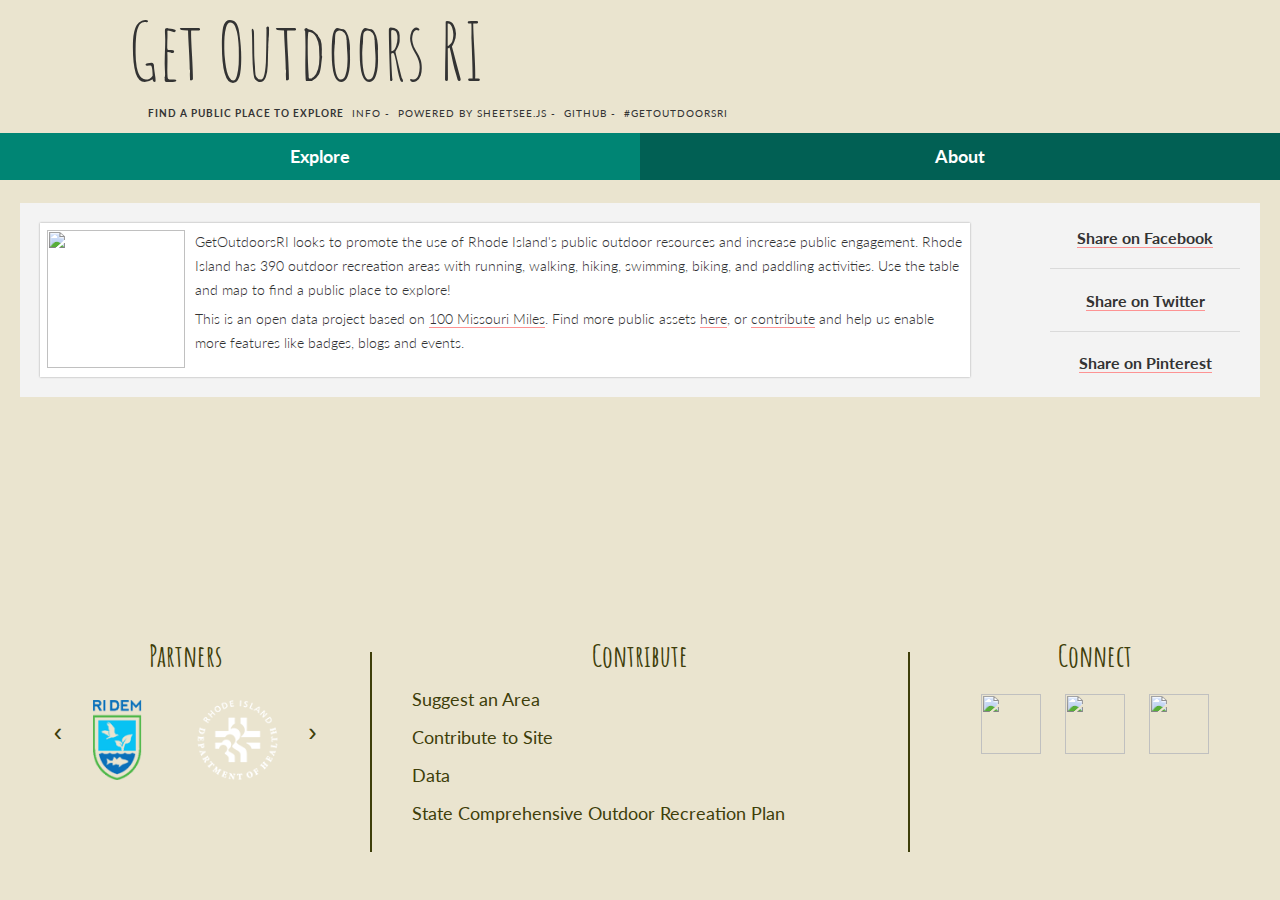
==== commit 1fa4dc25: "browserstack logo" ====
--- a/about.html
+++ b/about.html
@@ -47,48 +47,52 @@
             </ul>
         </div>
         <div id="wrapper2">
+          <div id="wrapper3">
             <div id="share">
                 <div id="share-left">
-                    <div id="textarea" contenteditable="true">
-                        <img src="img/share-icon.PNG" contenteditable="false" align="left" style="width:138px; margin: 5px 10px 5px 5px;">
-                        <p style="margin: 5px; font-size: 16px;">GetOutdoorsRI looks to promote the use of Rhode Island's public outdoor resources and increase public engagement. Rhode Island has 390 outdoor recreation areas with running, walking, hiking, swimming, biking, and paddling activities. Use the table and map to find a public place to explore!</p>
+                    <div id="textarea">
+                        <img src="img/share-icon.PNG" align="left" style="width:138px; margin: 5px 10px 5px 5px;">
+                        <p>GetOutdoorsRI looks to promote the use of Rhode Island's public outdoor resources and increase public engagement. Rhode Island has 390 outdoor recreation areas with running, walking, hiking, swimming, biking, and paddling activities. Use the table and map to find a public place to explore!</p>
+                        <p>This is an open data project based on <a href="https://100missourimiles.com/">100 Missouri Miles</a>. Find more public assets <a href="https://github.com/401ode/RI-Recreational-Areas">here</a>, or <a href="https://github.com/Designist/Parks">contribute</a> and help us enable more features like badges, blogs and events. </p>
                     </div>
                 </div>
                 <div id="share-right">
-                    <h4 class="share-type">Share on Facebook</h3>
+                    <h4 class="share-type"><a href="https://www.facebook.com/sharer/sharer.php?u=https://getoutdoorsri.com">Share on Facebook</a></h4>
                     <div class="hDivider"></div>
-                    <h4 class="share-type">Share on Twitter</h3>
+                    <h4 class="share-type"><a href="http://twitter.com/home/?status=Rhode Island has 390 running, walking, paddling, hiking, biking, and swimming activities. Check out getoutdoorsri.com to explore them!">Share on Twitter</a></h4>
                     <div class="hDivider"></div>
-                    <h4 class="share-type">Share on Instagram</h3>
+                    <h4 class="share-type"><a href="https://pinterest.com/pin/create/button/?url=getoutdoorsri.com&media=https://designist.github.io/Parks/img/share-icon.PNG&description=GetOutdoorsRI%20looks%20to%20promote%20the%20use%20of%20Rhode%20Island's%20public%20outdoor%20resources%20and%20increase%20public%20engagement.%20Rhode%20Island%20has%20390%20outdoor%20recreation%20areas%20with%20running,%20walking,%20hiking,%20swimming,%20biking,%20and%20paddling%20activities.%20Use%20the%20table%20and%20map%20on%20the%20site%20to%20find%20a%20public%20place%20to%20explore!">Share on Pinterest</a></h4>
                 </div>
             </div>
-            <div class="tagboard-embed" tgb-slug="GetOutdoorsRI/287433" style="background: #EAE4CF; background-color: #EAE4CF;">
-                <script src="https://static.tagboard.com/public/js/embed.js"></script>
+          </div>
+          <div class="tagboard-embed" tgb-slug="GetOutdoorsRI/287433" style="background: #EAE4CF; background-color: #EAE4CF;">
+              <script src="https://static.tagboard.com/public/js/embed.js"></script>
+          </div>
+
+          <!--<div id="sponsors" style="text-align: center; border: 1px solid black; background-color: #EFEDE2; margin-top: 20px;">
+            <h3>Partners</h3>
+            <div style="display: flex; justify-content: space-between; margin: 20px;">
+              <img src="partners/health.jpg" alt="Department of Health" style="height: 100px; width: auto;">
+              <img src="partners/dem.png" alt="Department of Environmental Management" style="height: 100px; width: auto;">
+              <img src="partners/commerce.png" alt="Department of Commerce" style="height: 100px; width: auto; ">
+              <img src="partners/shoreline.png" alt="Shoreline RI" style="height: 100px; width: auto;">
+              <img src="partners/explore.png" alt="Explore RI" style="height: 100px; width: auto;">
             </div>
-
-            <!--<div id="sponsors" style="text-align: center; border: 1px solid black; background-color: #EFEDE2; margin-top: 20px;">
-              <h3>Partners</h3>
-              <div style="display: flex; justify-content: space-between; margin: 20px;">
-                <img src="partners/health.jpg" alt="Department of Health" style="height: 100px; width: auto;">
-                <img src="partners/dem.png" alt="Department of Environmental Management" style="height: 100px; width: auto;">
-                <img src="partners/commerce.png" alt="Department of Commerce" style="height: 100px; width: auto; ">
-                <img src="partners/shoreline.png" alt="Shoreline RI" style="height: 100px; width: auto;">
-                <img src="partners/explore.png" alt="Explore RI" style="height: 100px; width: auto;">
-              </div>
-            </div>-->
+          </div>-->
         </div>
         <div class="footer">
             <div id="partners">
                 <h3>Partners</h3>
-                <div id="slider" style="display: flex; justify-content: space-between;">
+                <div id="slider" style="display: -webkit-box; display: -moz-box; display: -ms-flexbox; display: -webkit-flex; display: flex;; justify-content: space-between;">
                     <button class="prev">&lsaquo;</button>
                     <div class="any-class">
                         <ul>
-                            <li style="height: 80px;"><a href="http://www.dem.ri.gov/"><img src="icons/partners/dem.png" alt="Department of Environmental Management" style="height: 80px; width: auto;"></a></li>
-                            <li style="height: 80px;"><a href="http://www.health.ri.gov/"><img src="icons/partners/health.png" alt="Department of Health" style="height: 80px; width: auto;"></a></li>
-                            <li style="height: 80px;"><a href="https://www.shoreline-ri.com/"><img src="icons/partners/shoreline.png" alt="Shoreline RI" style="height: 80px; width: auto;"></a></li>
-                            <li style="height: 80px;"><a href="http://commerceri.com/"><img src="icons/partners/commerce.png" alt="Department of Commerce" style="height: 80px; width: auto; "></a></li>
-                            <li style="height: 80px;"><a href="http://www.exploreri.org/"><img src="icons/partners/explore.png" alt="Explore RI" style="height: 80px; width: auto;"></a></li>
+                            <li><a href="http://www.dem.ri.gov/"><img src="icons/partners/dem.png" alt="Department of Environmental Management" style="height: 80px; width: auto;"></a></li>
+                            <li><a href="http://www.health.ri.gov/"><img src="icons/partners/health.png" alt="Department of Health" style="height: 80px; width: auto;"></a></li>
+                            <li><a href="https://www.shoreline-ri.com/"><img src="icons/partners/shoreline.png" alt="Shoreline RI" style="height: 80px; width: auto;"></a></li>
+                            <li><a href="https://www.visitrhodeisland.com/what-to-do/parks/"><img src="icons/partners/commerce.png" alt="Department of Commerce" style="height: 80px; width: auto; "></a></li>
+                            <li><a href="http://www.exploreri.org/"><img src="icons/partners/explore.png" alt="Explore RI" style="height: 80px; width: auto;"></a></li>
+                            <li><a href="https://www.browserstack.com/"><img src="icons/partners/bstack.png" alt="BrowserStack" style="height: 80px; width: auto;"></a></li>
                         </ul>
                     </div>
                     <button class="next">&rsaquo;</button>
--- a/css/site.css
+++ b/css/site.css
@@ -19,7 +19,7 @@
 #partners, #contribute, #connect {width: 100%; margin-top: 210px; margin-left: 20px; margin-right: 20px; text-align: center;}
 #contribute {width: 150%;}
 .vDivider {border-left: 2px solid #3E3E0A; height: 200px; margin-top: 235px;}
-.hDivider {border-top: 1px solid #3E3E0A; width: 190px;}
+.hDivider {border-top: 1px solid rgba(0, 0, 0, 0.1); width: 190px;}
 
 img {width: 100%;}
 p a, a {color: #333; text-decoration: none; padding-bottom: 0px; border-bottom: 1px #FD9393 solid;}
@@ -105,7 +105,8 @@
   ul.nav {padding-left: 20px; margin-left: 0px;}
   #map-wrapper {width: 90%; max-width: 100%;}
   #rightSide {max-width: 90%;}
-  #resetMap, #clear, #wrapper2, .footer, .filterText {display: none;}
+  #resetMap, #clear, #wrapper3, .footer, .filterText {display: none;}
+  #wrapper2 {margin: 0px;}
 }
 
 /* Partner Slider */
@@ -124,9 +125,10 @@
 button:focus {outline:0;}
 
 /* Social Media Sharing */
-#share {align-items: center; justify-content: space-between; margin-top: 70px; margin-bottom: 20px; display: flex; background-color: #F9F7F1; width: 100%;}
-#share h4 {font-size: 16px; font-weight: bold;}
-#share-left {line-height: 1.5em; font-weight: 300; background-color: white; border-style: groove; margin: 20px; width: 65%;}
+#share {align-items: center; justify-content: space-between; margin-top: 70px; margin-bottom: 20px; display: flex; background-color: #F3F3F3; width: 100%;}
+#share h4 {color: rgba(0, 0, 0, 0.5); font-size: 16px; font-weight: bold;}
+#share-left {line-height: 1.5em; font-weight: 300; background-color: white; box-shadow: 0 0 2px rgba(0,0,0,.35); margin: 20px; width: 75%;}
+#share-left p {margin: 5px; font-size: 14px;}
+#share-left a {cursor: pointer;}
 #share-right {margin-right: 20px; text-align: center;}
-.hDivider {margin: auto;}
-#textarea {height: 150px; -moz-appearance: textfield-multiline; -webkit-appearance: textarea; overflow: auto; padding: 2px; resize: none;}
+#textarea {height: 150px; overflow: auto; padding: 2px;}
